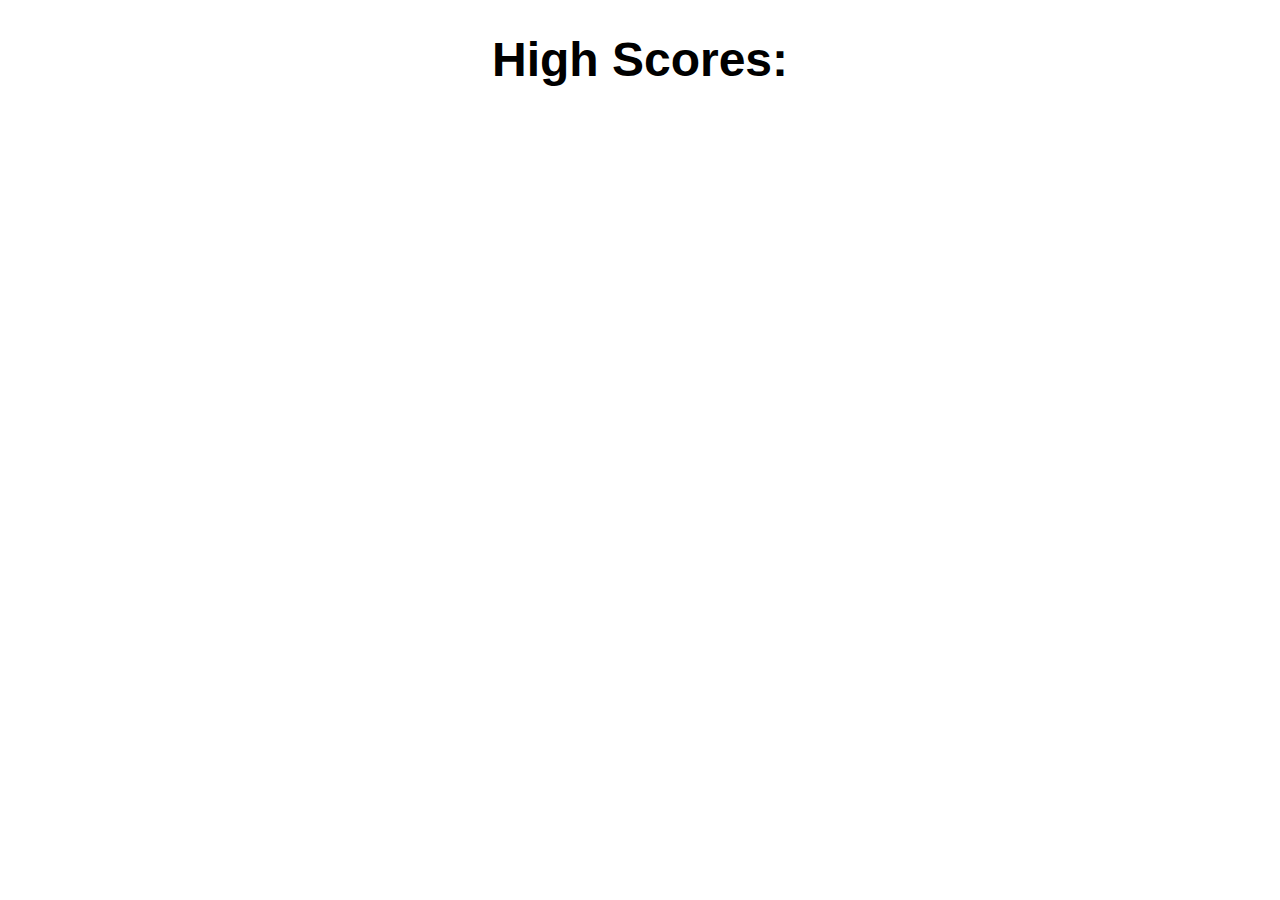
==== HighScores.HTML @ 104eb47e "added high scores page" ====
<!DOCTYPE html>
<html lang="en">
<head>
    <meta charset="UTF-8">
    <meta name="viewport" content="width=device-width, initial-scale=1.0">
    <title>Document</title>
    <link rel="Stylesheet" href="./style.css"/>
</head>
<body>
    <h1 class="quiz-title">High Scores:</h1>
    <ul class="quiz-questions"></ul>
    </ul>
</body>
</html>
---- style.css ----
body {
        /* more on this crazy alphanumerical value in a minute! */
        /* here is some additional info */
        font-family: helvetica, Arial, Helvetica, sans-serif;
        text-align:center;
    }



header .header-div {
    display:flex;
    justify-content: space-between;
    margin:60px;
    color:teal

}
header .high-score-link {
    width:50%
}

button {
    color:white;
    background-color:teal;
    height:60px;
    width:300px;
    border-radius: 5px;
}

.quiz-title {
    font-size:48px;
}

main {
    display:flex;
    justify-content:center;
    align-items:center;
    height: 600px;
}

article {
    border:5px solid teal;
    border-radius:30px;
    height:80%;
    width:80%;
    justify-content:center;
    align-items:center;
}
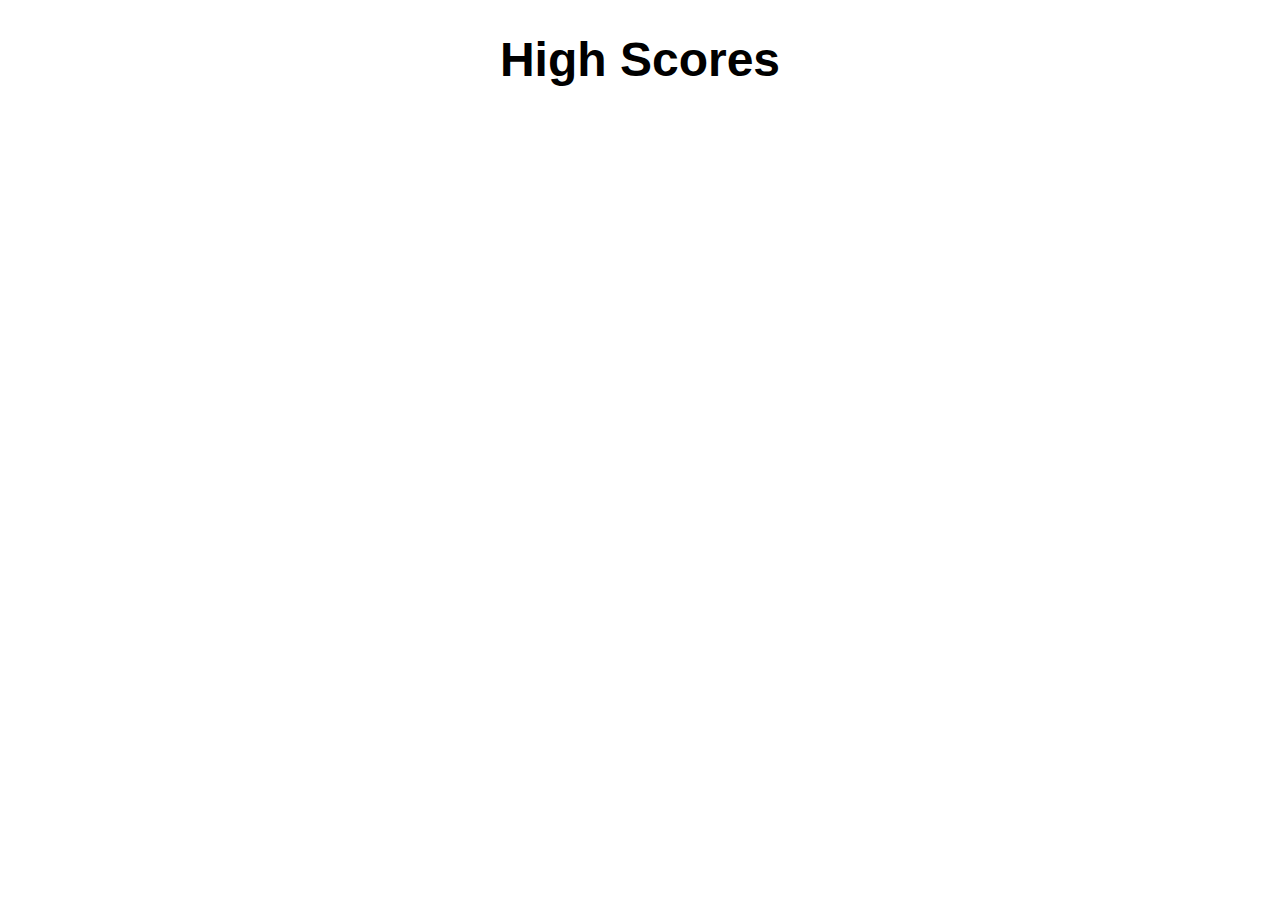
==== commit 29956aca: "got the timer working on the page" ====
--- a/HighScores.HTML
+++ b/HighScores.HTML
@@ -7,7 +7,7 @@
     <link rel="Stylesheet" href="./style.css"/>
 </head>
 <body>
-    <h1 class="quiz-title">High Scores:</h1>
+    <h1 class="quiz-title">High Scores</h1>
     <ul class="quiz-questions"></ul>
     </ul>
 </body>
--- a/style.css
+++ b/style.css
@@ -24,7 +24,8 @@
     color:white;
     background-color:teal;
     height:60px;
-    width:300px;
+    width:80%;
+    margin:10px;
     border-radius: 5px;
 }
 
@@ -47,3 +48,27 @@
     justify-content:center;
     align-items:center;
 }
+
+.hide {
+    display:none;
+}
+
+div.question-block {
+    height:80%; 
+    border:none;
+    flex-wrap:wrap;
+    justify-content:center;
+    align-items:center;
+    display:flex;
+    font-size:36px;
+    margin:30px;
+}
+
+div.end-page {
+    text-align:center;
+    vertical-align: middle;
+    margin-top:200px;
+
+    
+}
+
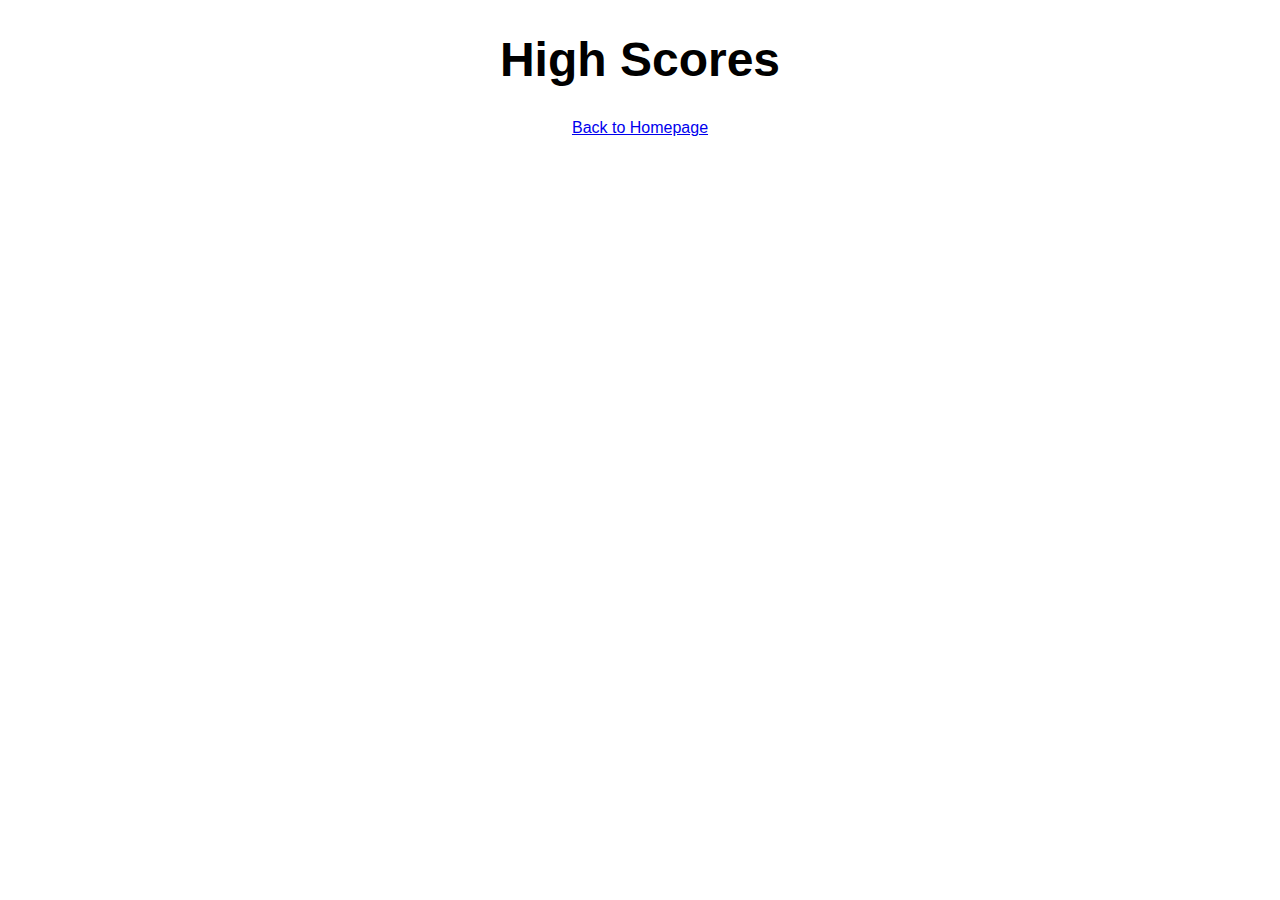
==== commit d3dcf05b: "added some final touches" ====
--- a/HighScores.HTML
+++ b/HighScores.HTML
@@ -8,7 +8,8 @@
 </head>
 <body>
     <h1 class="quiz-title">High Scores</h1>
-    <ul class="quiz-questions"></ul>
+    <ul class="quiz-questions">
     </ul>
+    <a href="index.html">Back to Homepage</a>
 </body>
 </html>